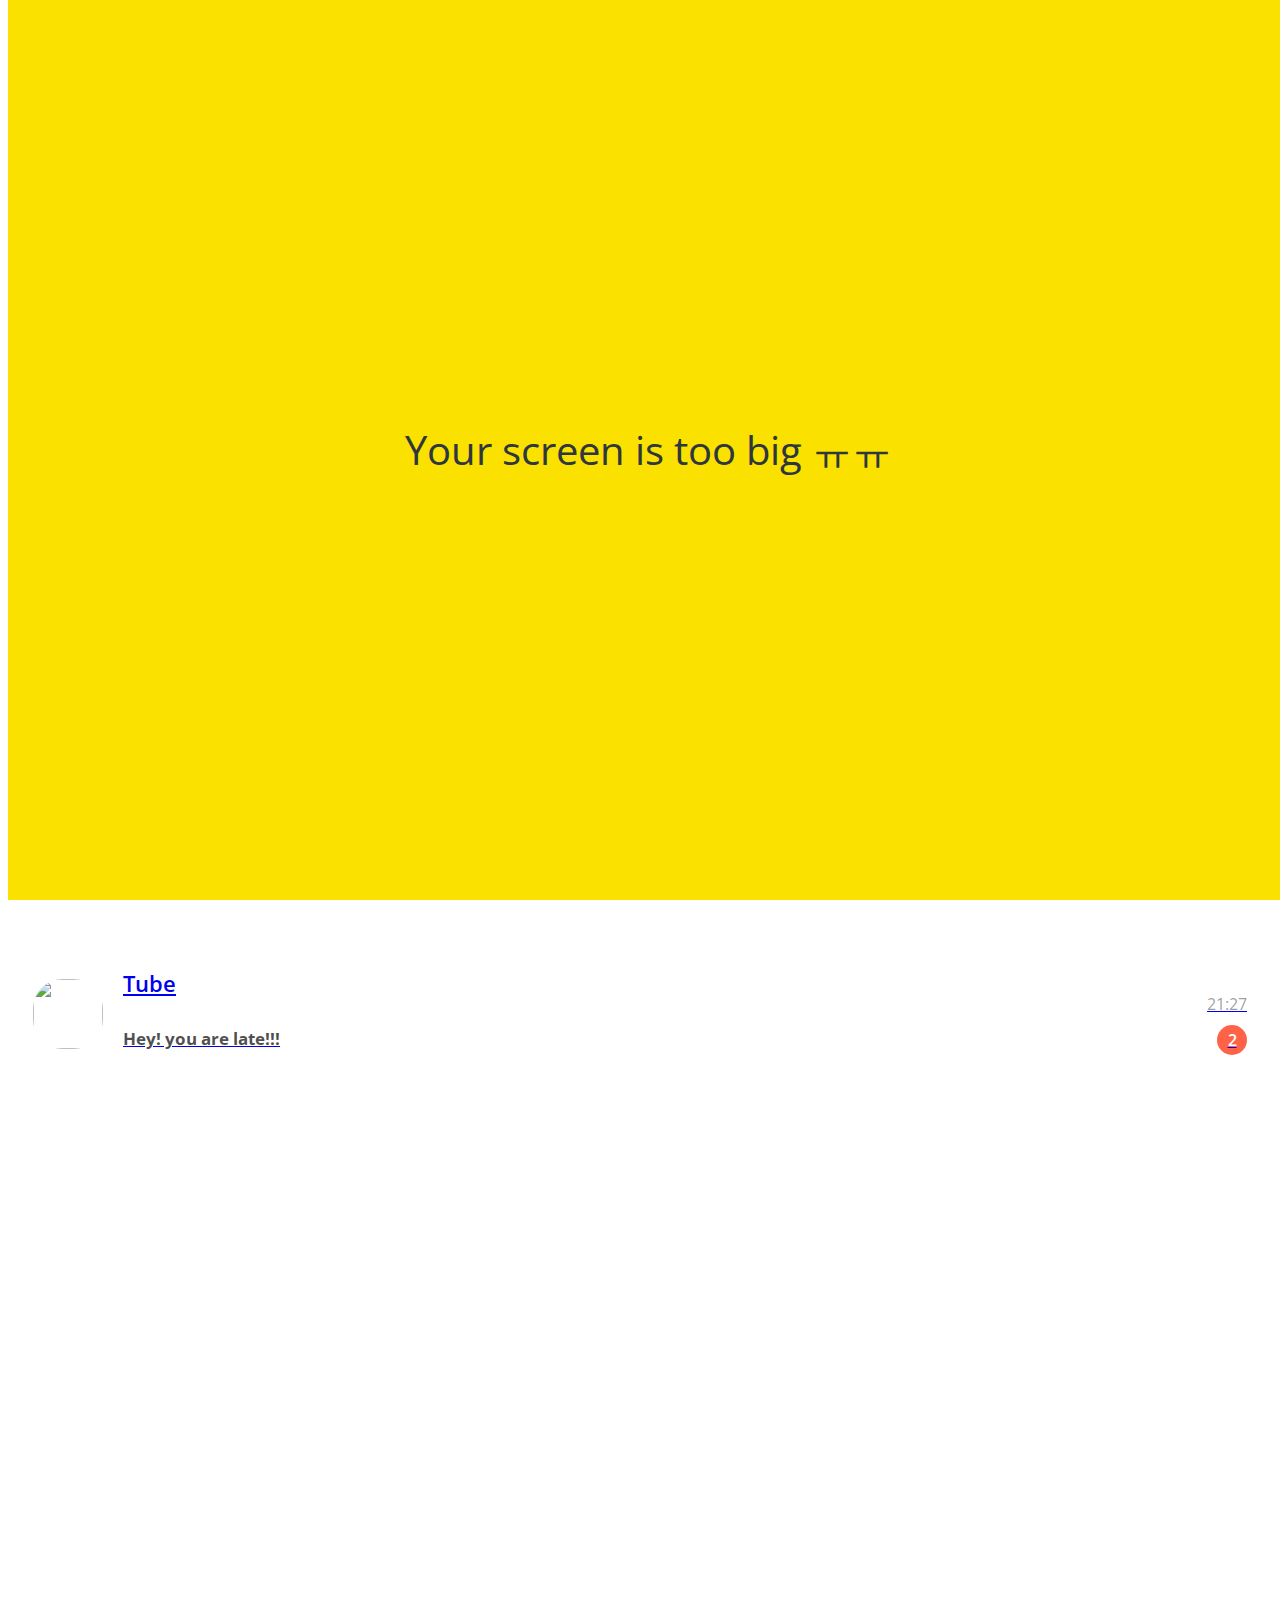
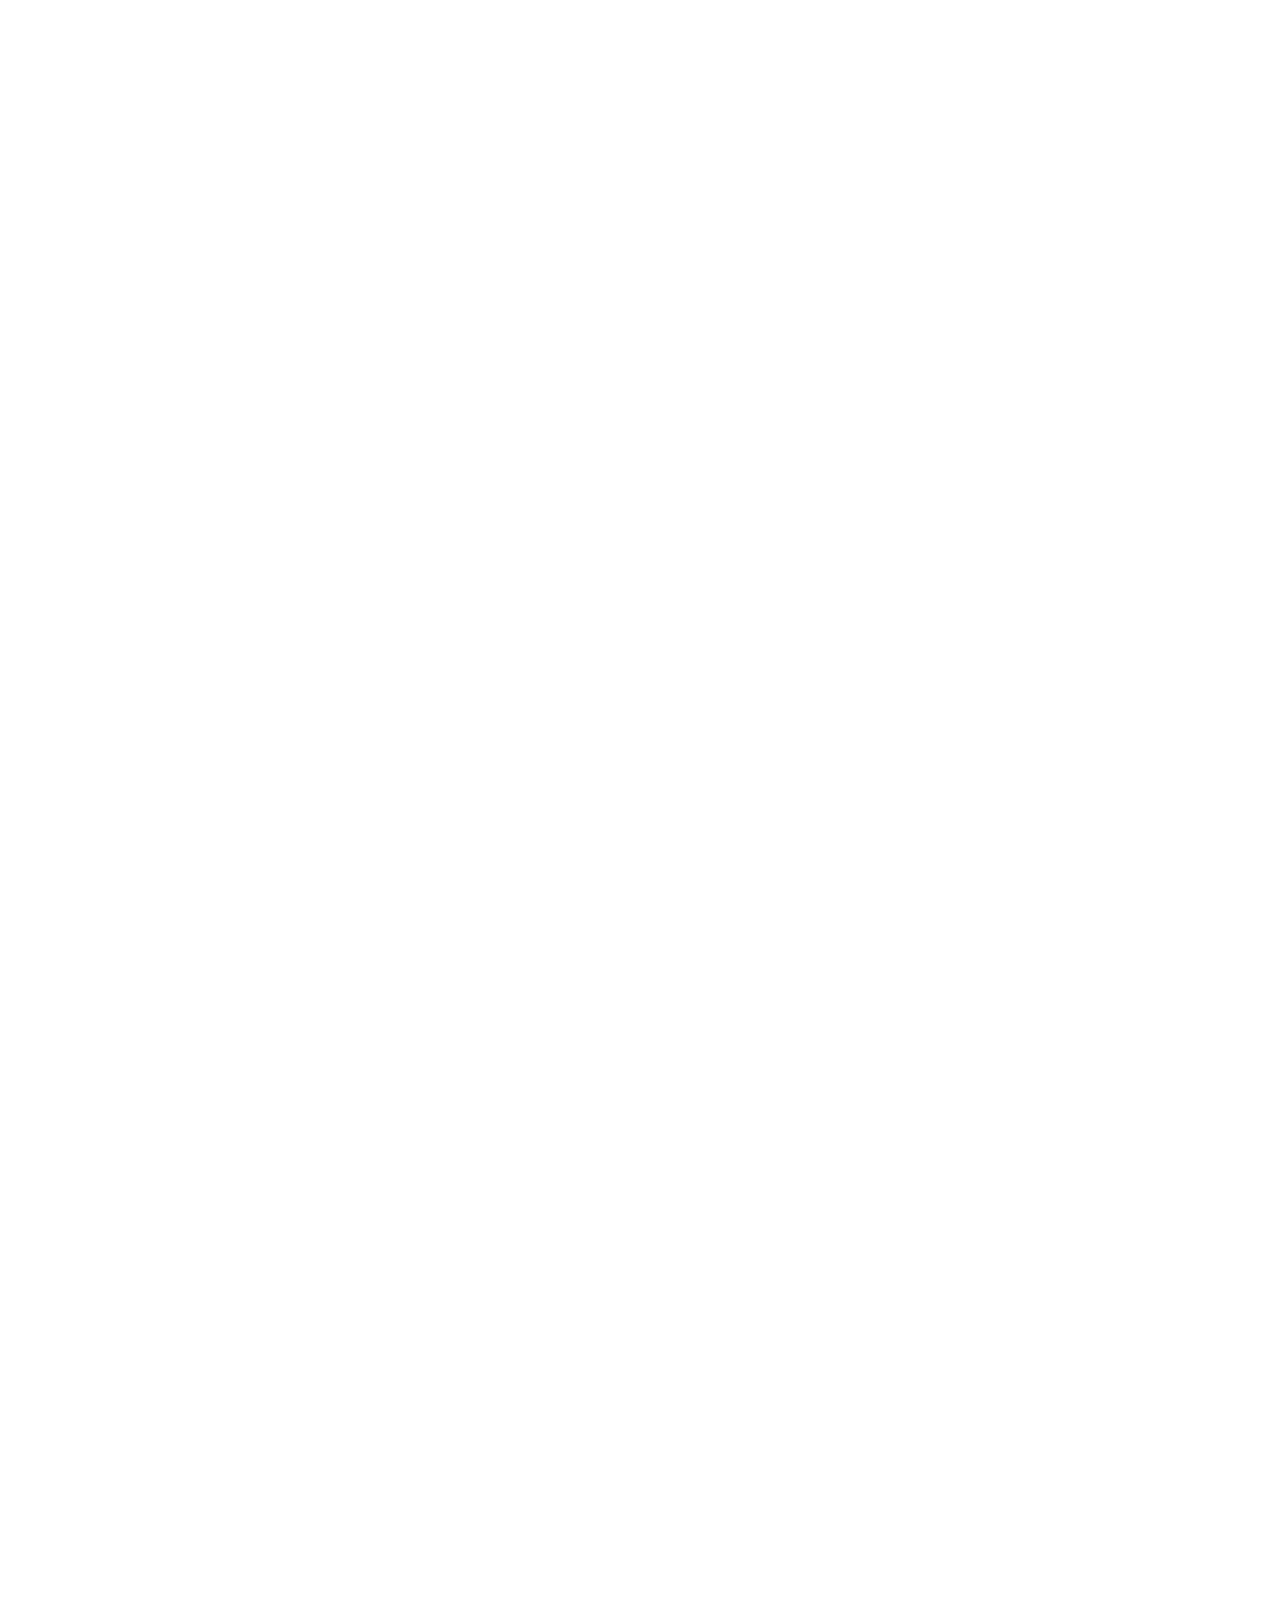
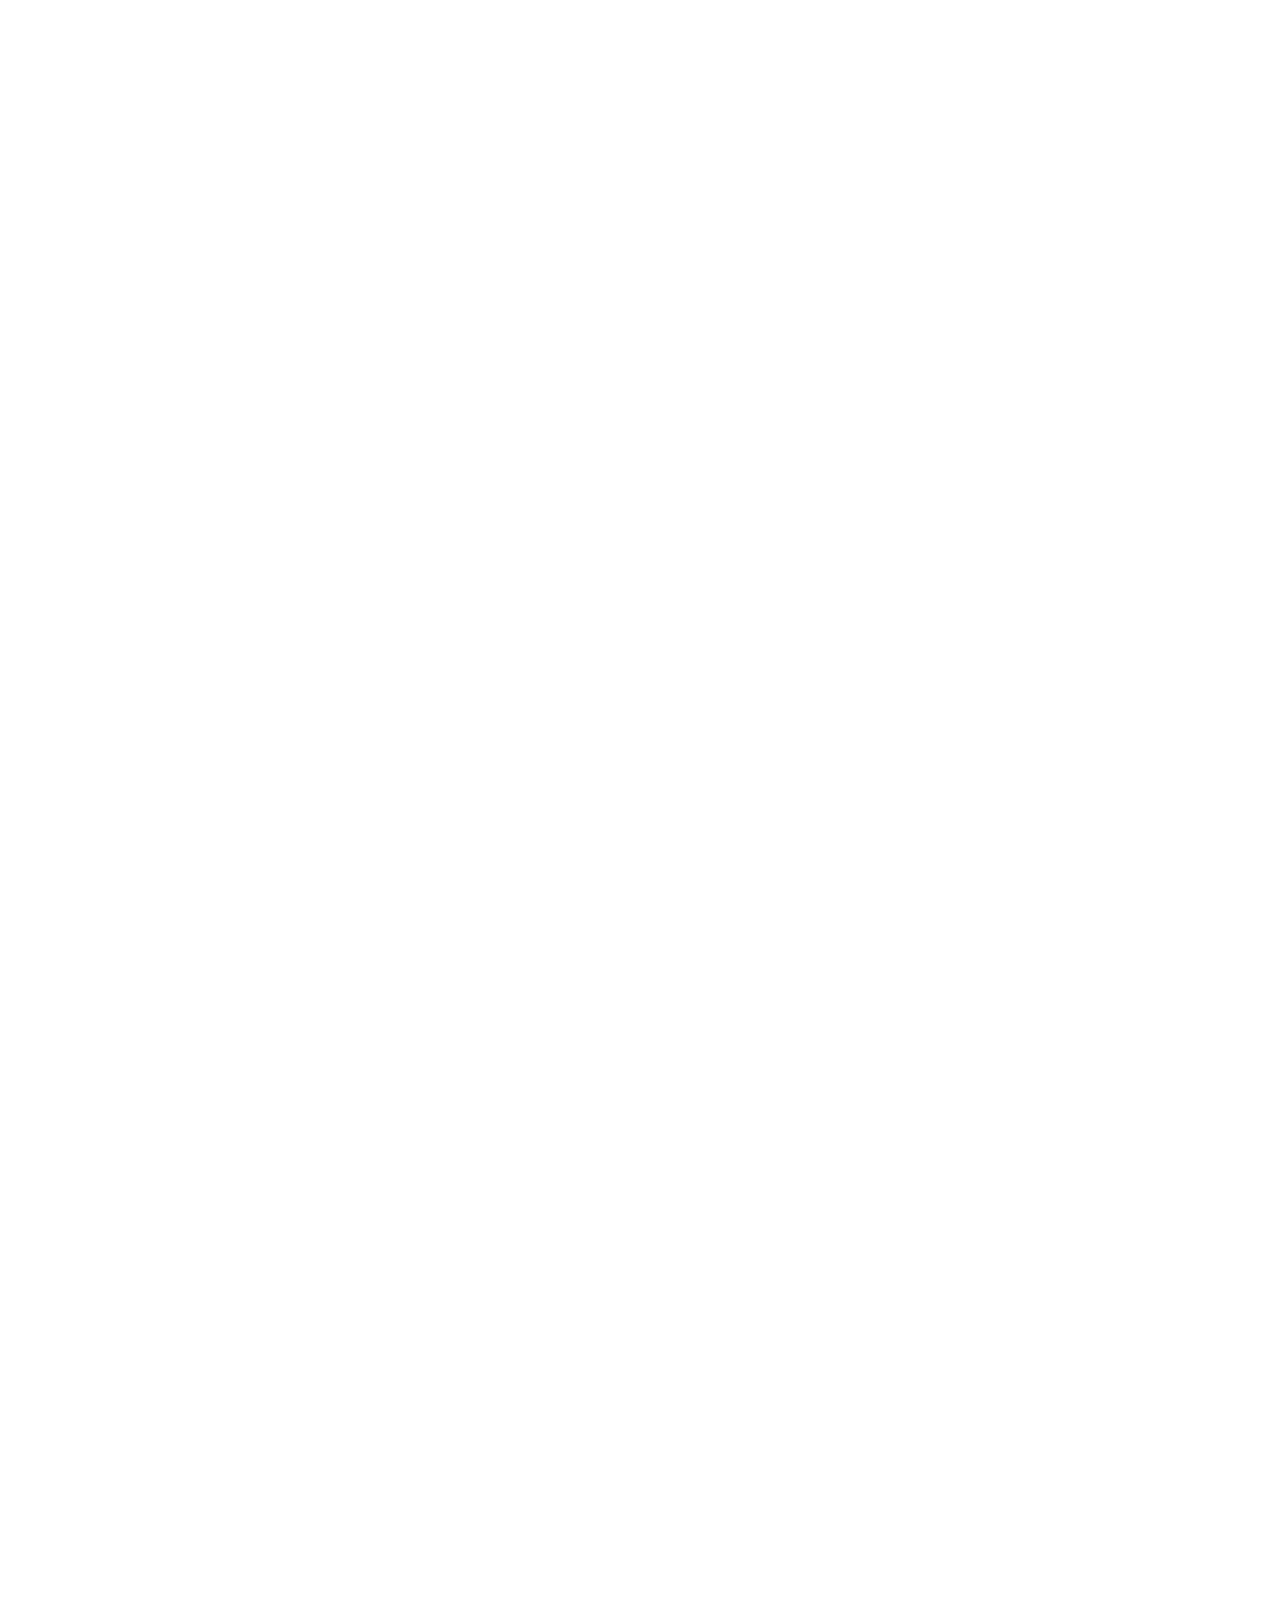
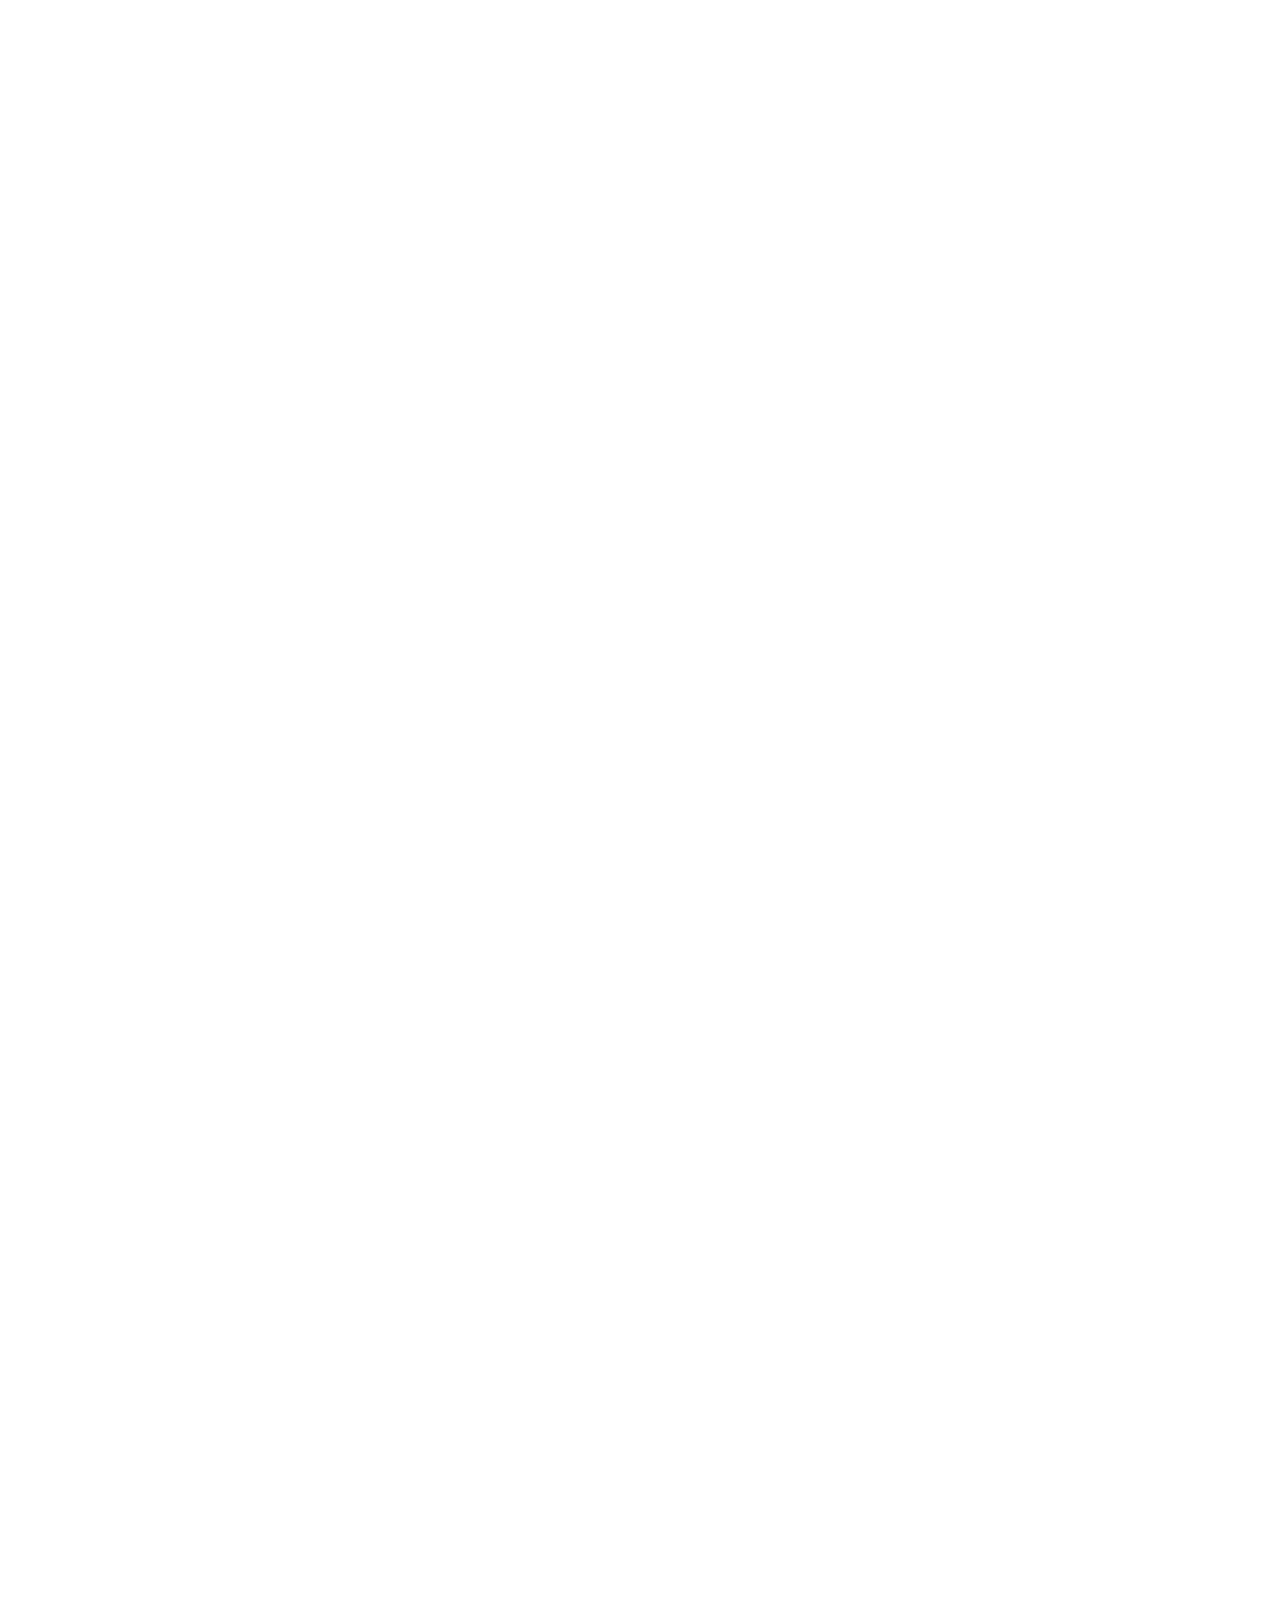
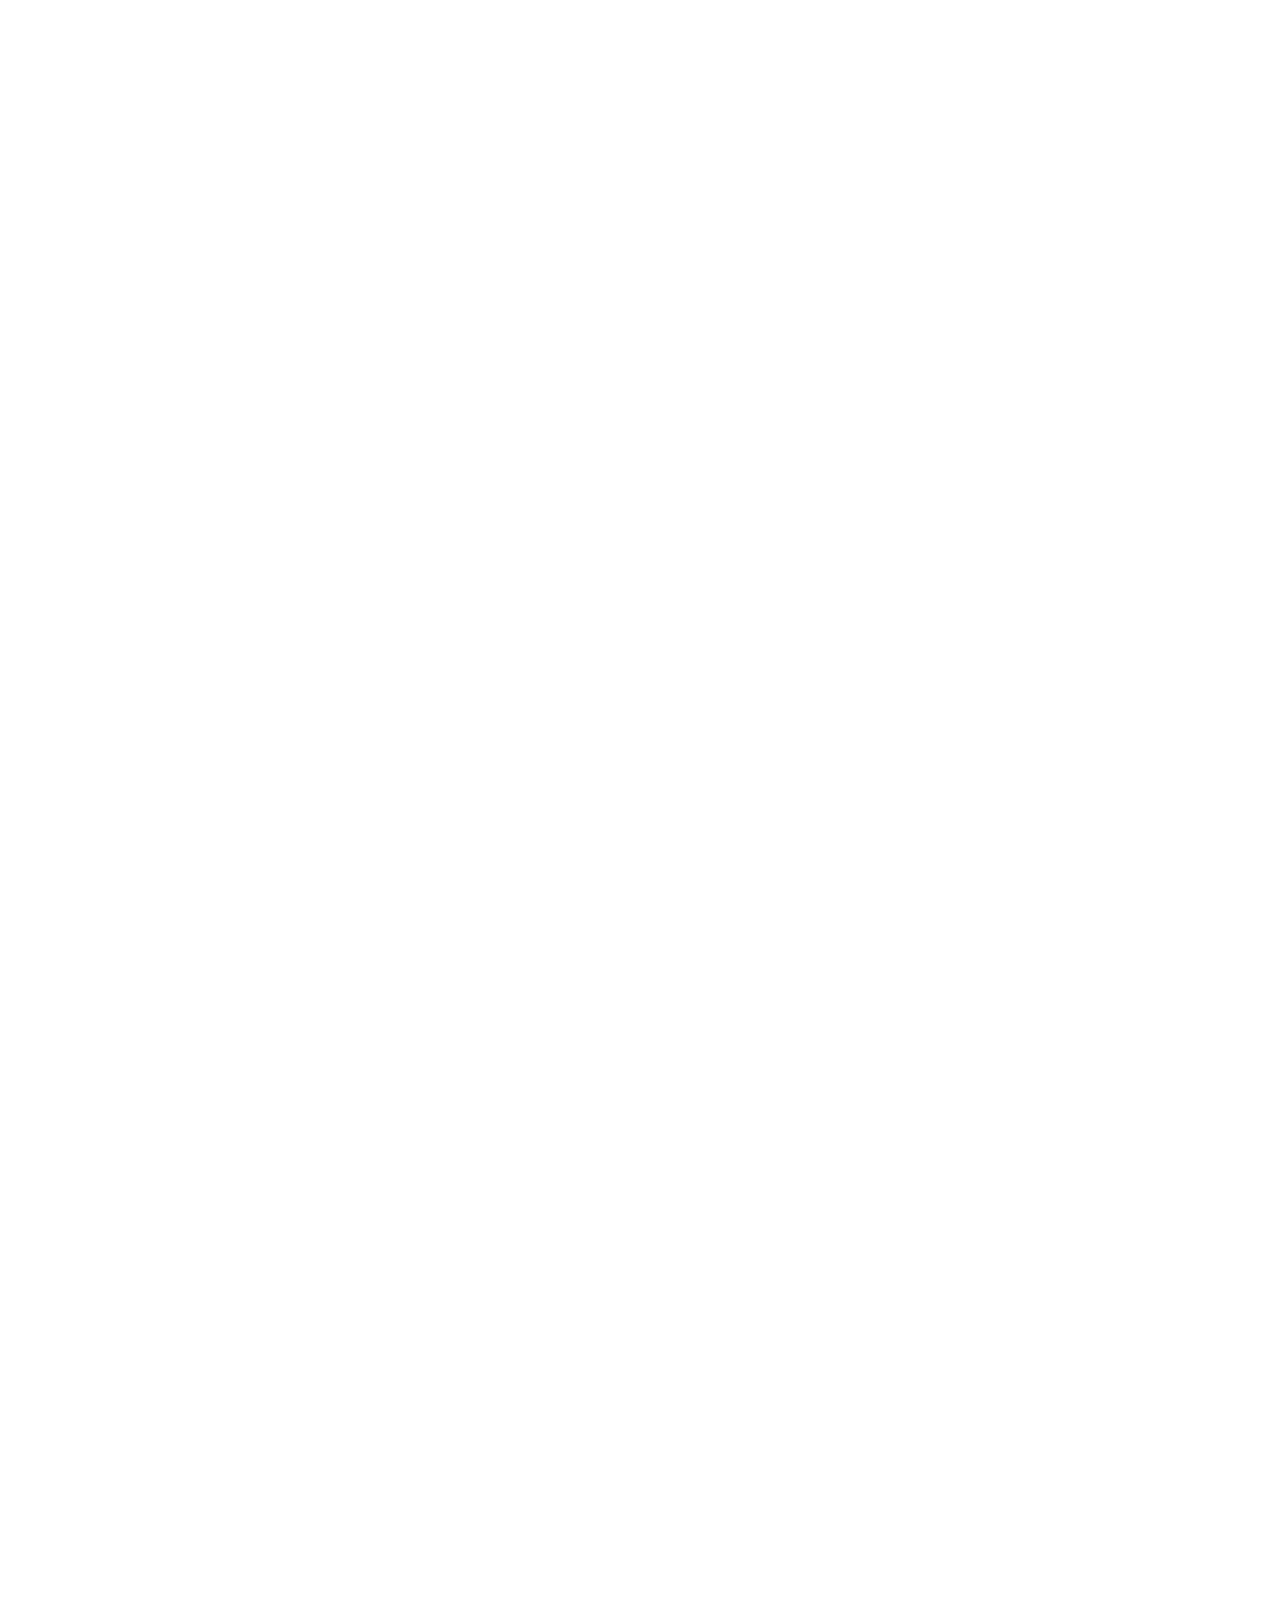
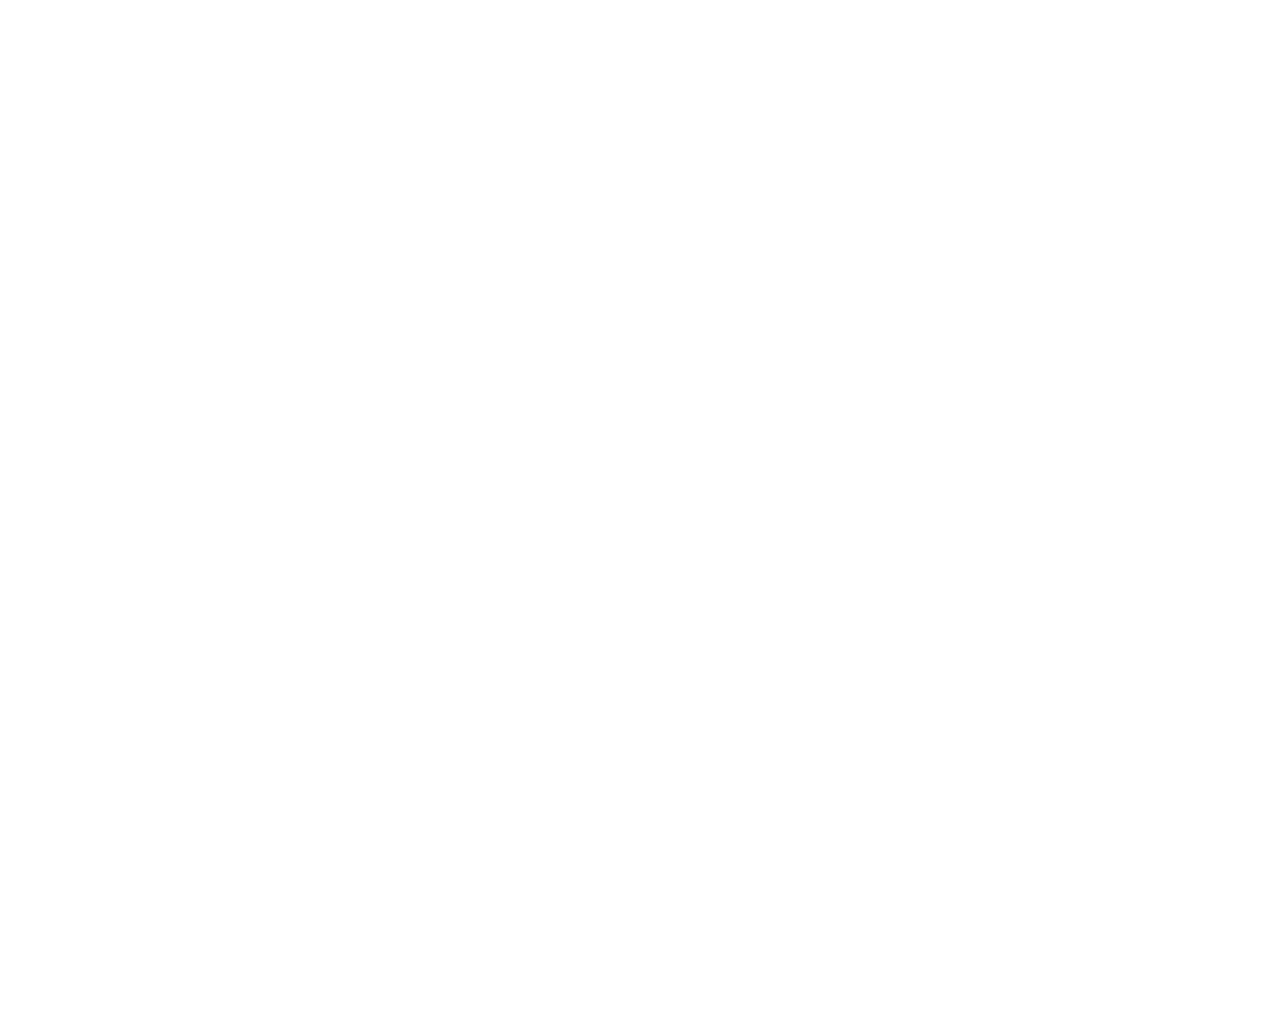
==== chats.html @ 5e5e89d9 "Challenge End" ====
<!DOCTYPE html>
<html lang="en">
  <head>
    <link rel="stylesheet" href="css/styles.css" />
    <meta charset="UTF-8" />
    <meta name="viewport" content="width=device-width, initial-scale=1.0" />
    <title>Chats - Kokoa Clone</title>
  </head>
  <body>
    <div class="status-bar">
      <div class="status-bar__column">
        <span>No Service</span>
        <i class="fas fa-wifi"></i>
      </div>
      <div class="status-bar__column">
        <span>18:43</span>
      </div>
      <div class="status-bar__column">
        <span>110%</span>
        <i class="fas fa-battery-full fa-2x"></i>
        <i class="fas fa-bolt"></i>
      </div>
    </div>

    <header class="screen-header">
      <h1 class="screen-header__title">Chats</h1>
      <div class="screen-header__icons">
        <span><i class="fas fa-search fa-lg"></i></span>
        <span><i class="far fa-comment-dots fa-lg"></i></span>
        <span><i class="fas fa-music fa-lg"></i></span>
        <span
          ><a href="settings.html"><i class="fas fa-cog fa-lg"></i></a
        ></span>
        <div class="screen-header__notice4"></div>
      </div>
    </header>

    <main class="main-screen">
      <a href="chat.html">
        <div class="user-component">
          <div class="user-component__column">
            <img
              src="https://monthly.chosun.com/up_fd/Mdaily/2017-09/bimg_thumb/2017042000056_0.jpg"
              class="user-component__avatar user-component__avatar"
            />
            <div class="user-component__text">
              <h4 class="user-component__title">Ryan</h4>
              <h6 class="user-component__subtitle">
                Please check My Kokoa Account Info
              </h6>
            </div>
          </div>
          <div class="user-component__column">
            <span class="user-component__time">21:22</span>
            <div class="badge">1</div>
          </div>
        </div>
      </a>

      <a href="chatapeach.html">
        <div class="user-component">
          <div class="user-component__column">
            <img
              src="https://t1.kakaocdn.net/friends/kfo-common/pcrtn/brand/thumb_apeachblossom.jpg"
              class="user-component__avatar user-component__avatar"
            />
            <div class="user-component__text">
              <h4 class="user-component__title">Apeach</h4>
              <h6 class="user-component__subtitle">What are you up to?</h6>
            </div>
          </div>
          <div class="user-component__column">
            <span class="user-component__time">21:24</span>
            <div class="badge">1</div>
          </div>
        </div>
      </a>

      <a href="chatmuji.html">
        <div class="user-component">
          <div class="user-component__column">
            <img
              src="https://lh3.googleusercontent.com/proxy/[base64]"
              class="user-component__avatar user-component__avatar"
            />
            <div class="user-component__text">
              <h4 class="user-component__title">Muji</h4>
              <h6 class="user-component__subtitle">Wake up!!</h6>
            </div>
          </div>
          <div class="user-component__column">
            <span class="user-component__time">21:25</span>
            <div class="badge">3</div>
          </div>
        </div>
      </a>

      <a href="chatneo.html">
        <div class="user-component">
          <div class="user-component__column">
            <img
              src="https://img1.daumcdn.net/thumb/R720x0.q80/?scode=mtistory2&fname=http%3A%2F%2Fcfile22.uf.tistory.com%2Fimage%2F997FA1335A0D1A8B0892DA"
              class="user-component__avatar user-component__avatar"
            />
            <div class="user-component__text">
              <h4 class="user-component__title">Neo</h4>
              <h6 class="user-component__subtitle">Where are you?</h6>
            </div>
          </div>
          <div class="user-component__column">
            <span class="user-component__time">21:26</span>
            <div class="badge">2</div>
          </div>
        </div>
      </a>

      <a href="chattube.html">
        <div class="user-component">
          <div class="user-component__column">
            <img
              src="https://i.pinimg.com/originals/e1/de/ff/e1deff96462bdb20f3c3c5ed6ba44d2f.jpg"
              class="user-component__avatar user-component__avatar"
            />
            <div class="user-component__text">
              <h4 class="user-component__title">Tube</h4>
              <h6 class="user-component__subtitle">Hey! you are late!!!</h6>
            </div>
          </div>
          <div class="user-component__column">
            <span class="user-component__time">21:27</span>
            <div class="badge">2</div>
          </div>
        </div>
      </a>
    </main>

    <nav class="nav">
      <ul class="nav__list">
        <li class="nav_btn">
          <a class="nav__link" href="friends.html"
            ><i class="far fa-user fa-2x"></i
          ></a>
        </li>
        <li class="nav_btn">
          <a class="nav__link" href="chats.html">
            <span class="nav__notification badge">1</span
            ><i class="fas fa-comment fa-2x"></i
          ></a>
        </li>
        <li class="nav_btn">
          <a class="nav__link" href="find.html"
            ><i class="fas fa-search fa-2x"></i
          ></a>
        </li>
        <li class="nav_btn">
          <a class="nav__link" href="more.html">
            <div class="nav__notice"></div>
            <i class="fas fa-ellipsis-h fa-2x"></i
          ></a>
        </li>
      </ul>
    </nav>

    <div id="no-mobile">
      <span>Your screen is too big ㅠㅠ</span>
    </div>
    <script
      src="https://kit.fontawesome.com/06fe2b83de.js"
      crossorigin="anonymous"
    ></script>
  </body>
</html>
---- css/styles.css ----
@import url("https://fonts.googleapis.com/css2?family=Open+Sans:wght@400;600&display=swap");

@import "reset.css";
@import "variables.css";

/* Components */
@import "components/status-bar.css";
@import "components/nav-bar.css";
@import "components/screen-header.css";
@import "components/alt-screen-header.css";
@import "components/user-component.css";
@import "components/badge.css";
@import "components/icon-row.css";
@import "components/no-mobile.css";

/* Screens */
@import "screens/login.css";
@import "screens/friends.css";
@import "screens/find.css";
@import "screens/more.css";
@import "screens/chat.css";

body {
  color: #2e363e;
  font-family: "Open Sans", sans-serif;
  height: 1000vh;
}
.main-screen {
  padding: 0px var(--horizontal-space);
}
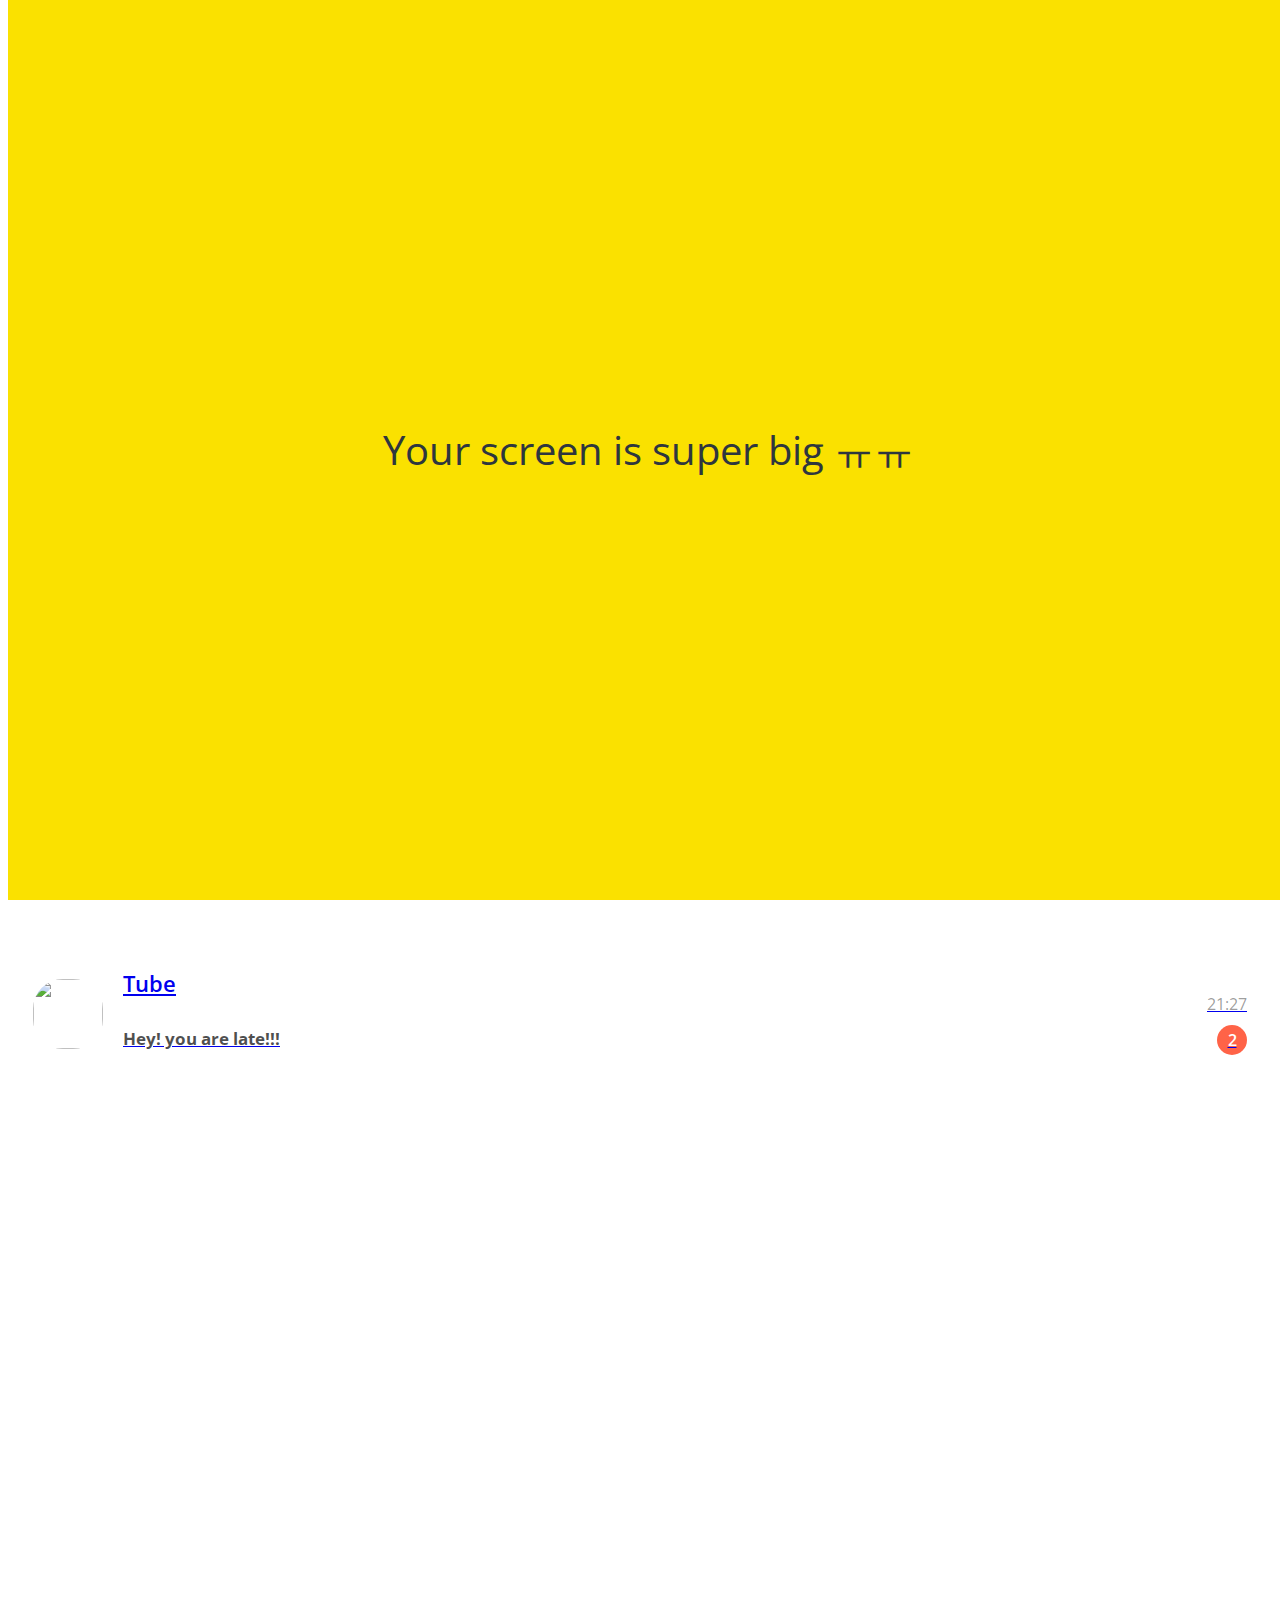
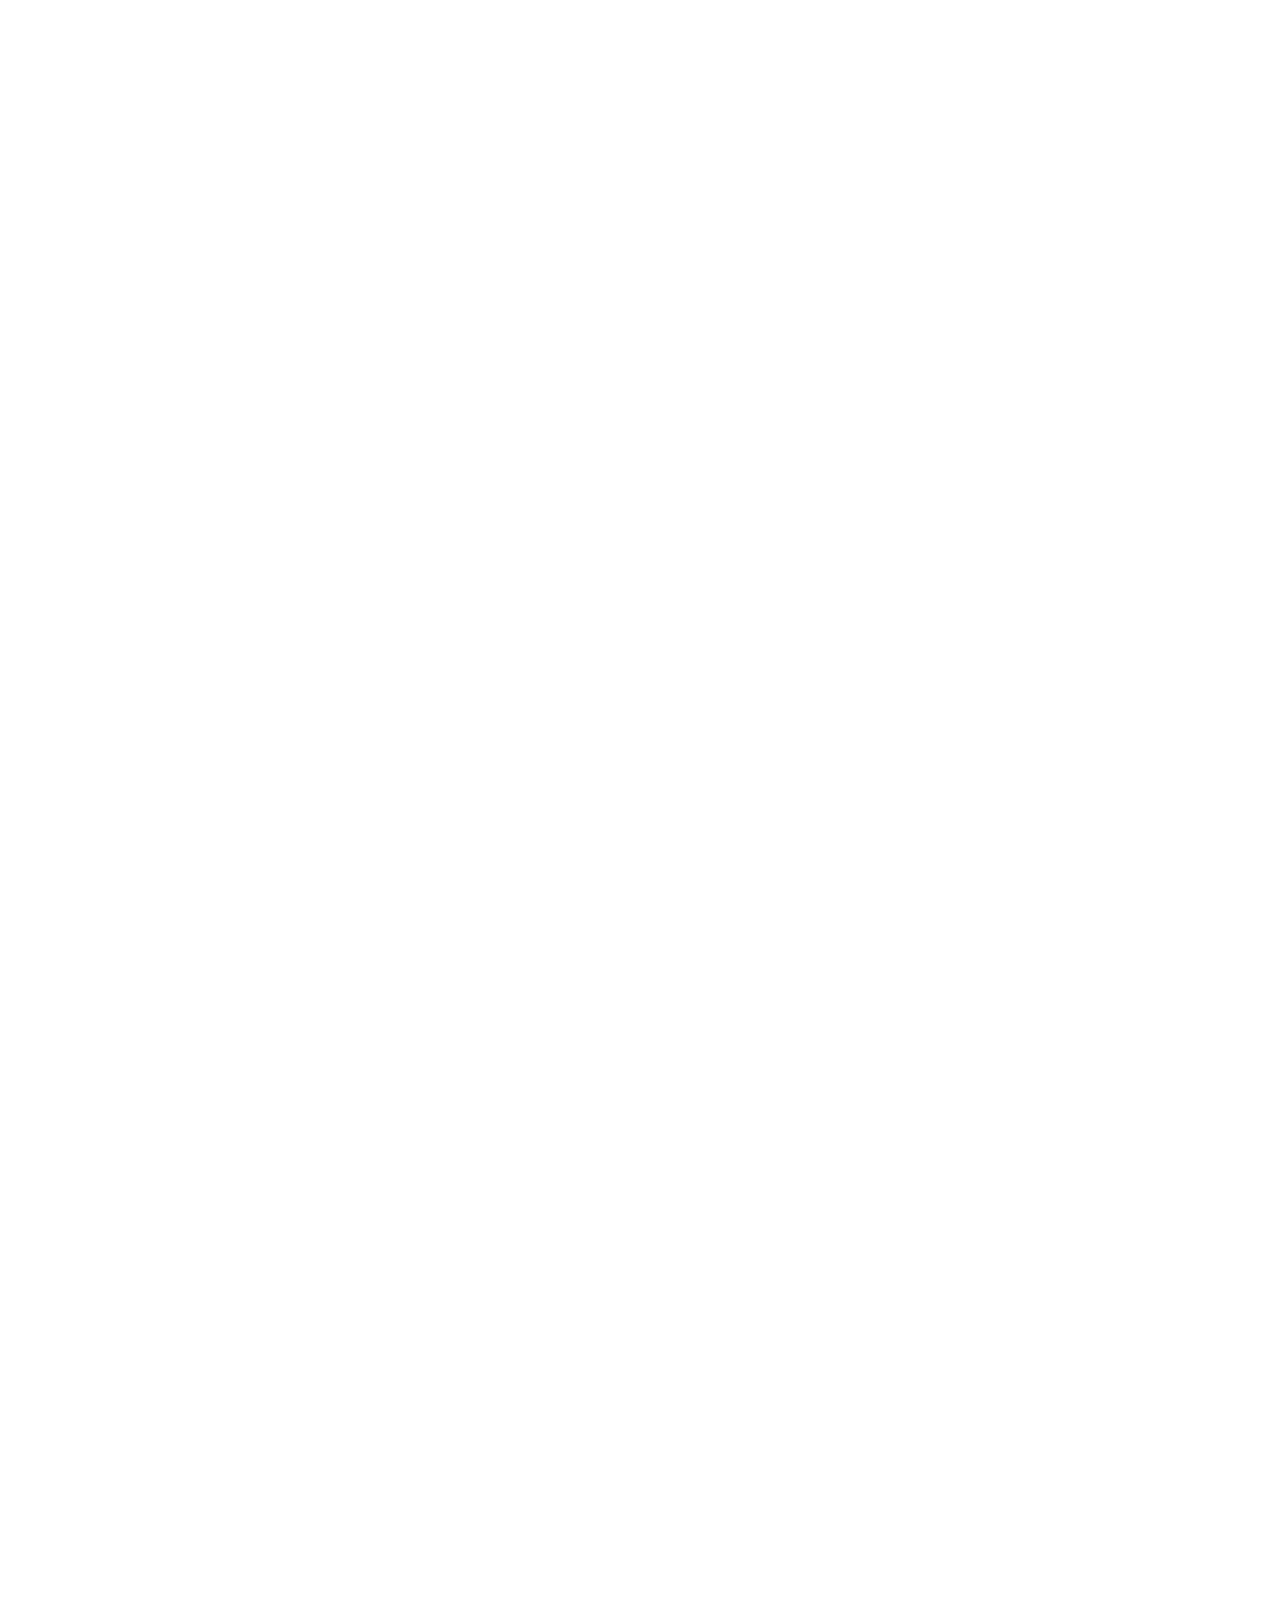
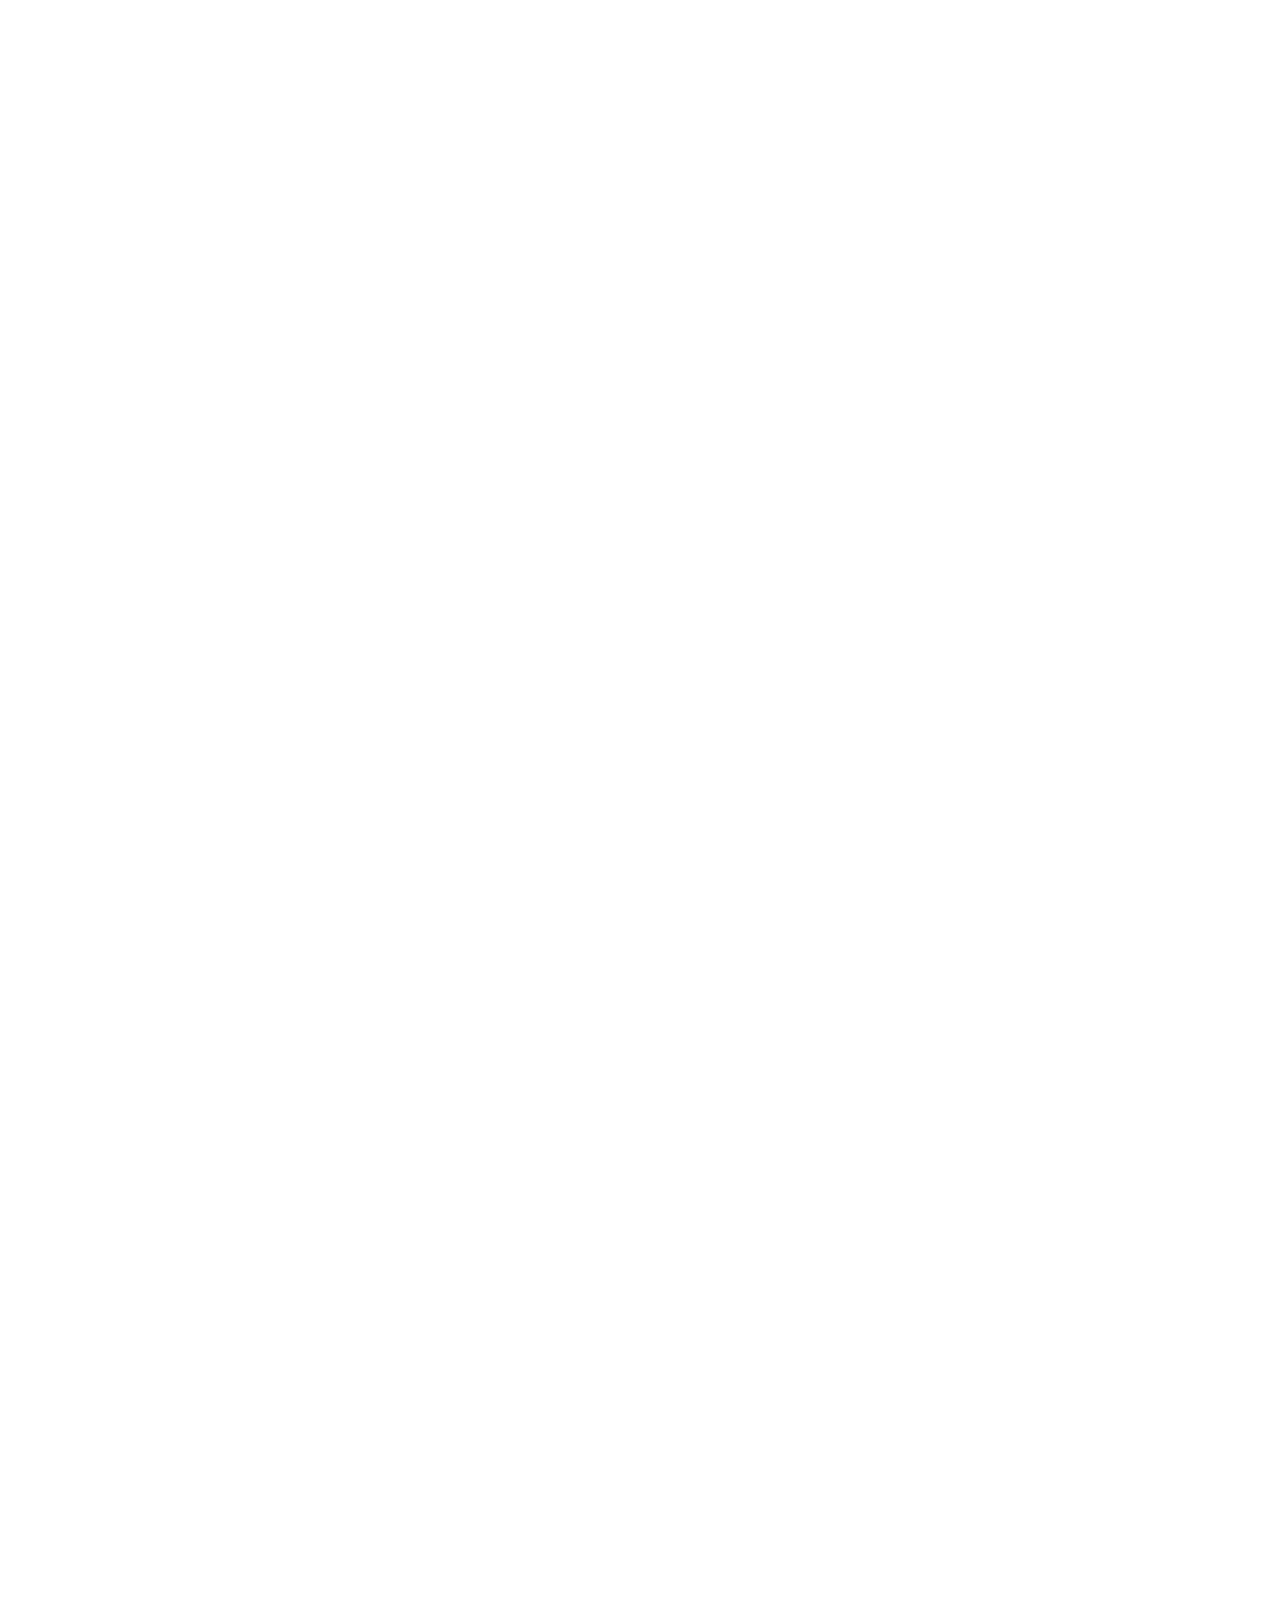
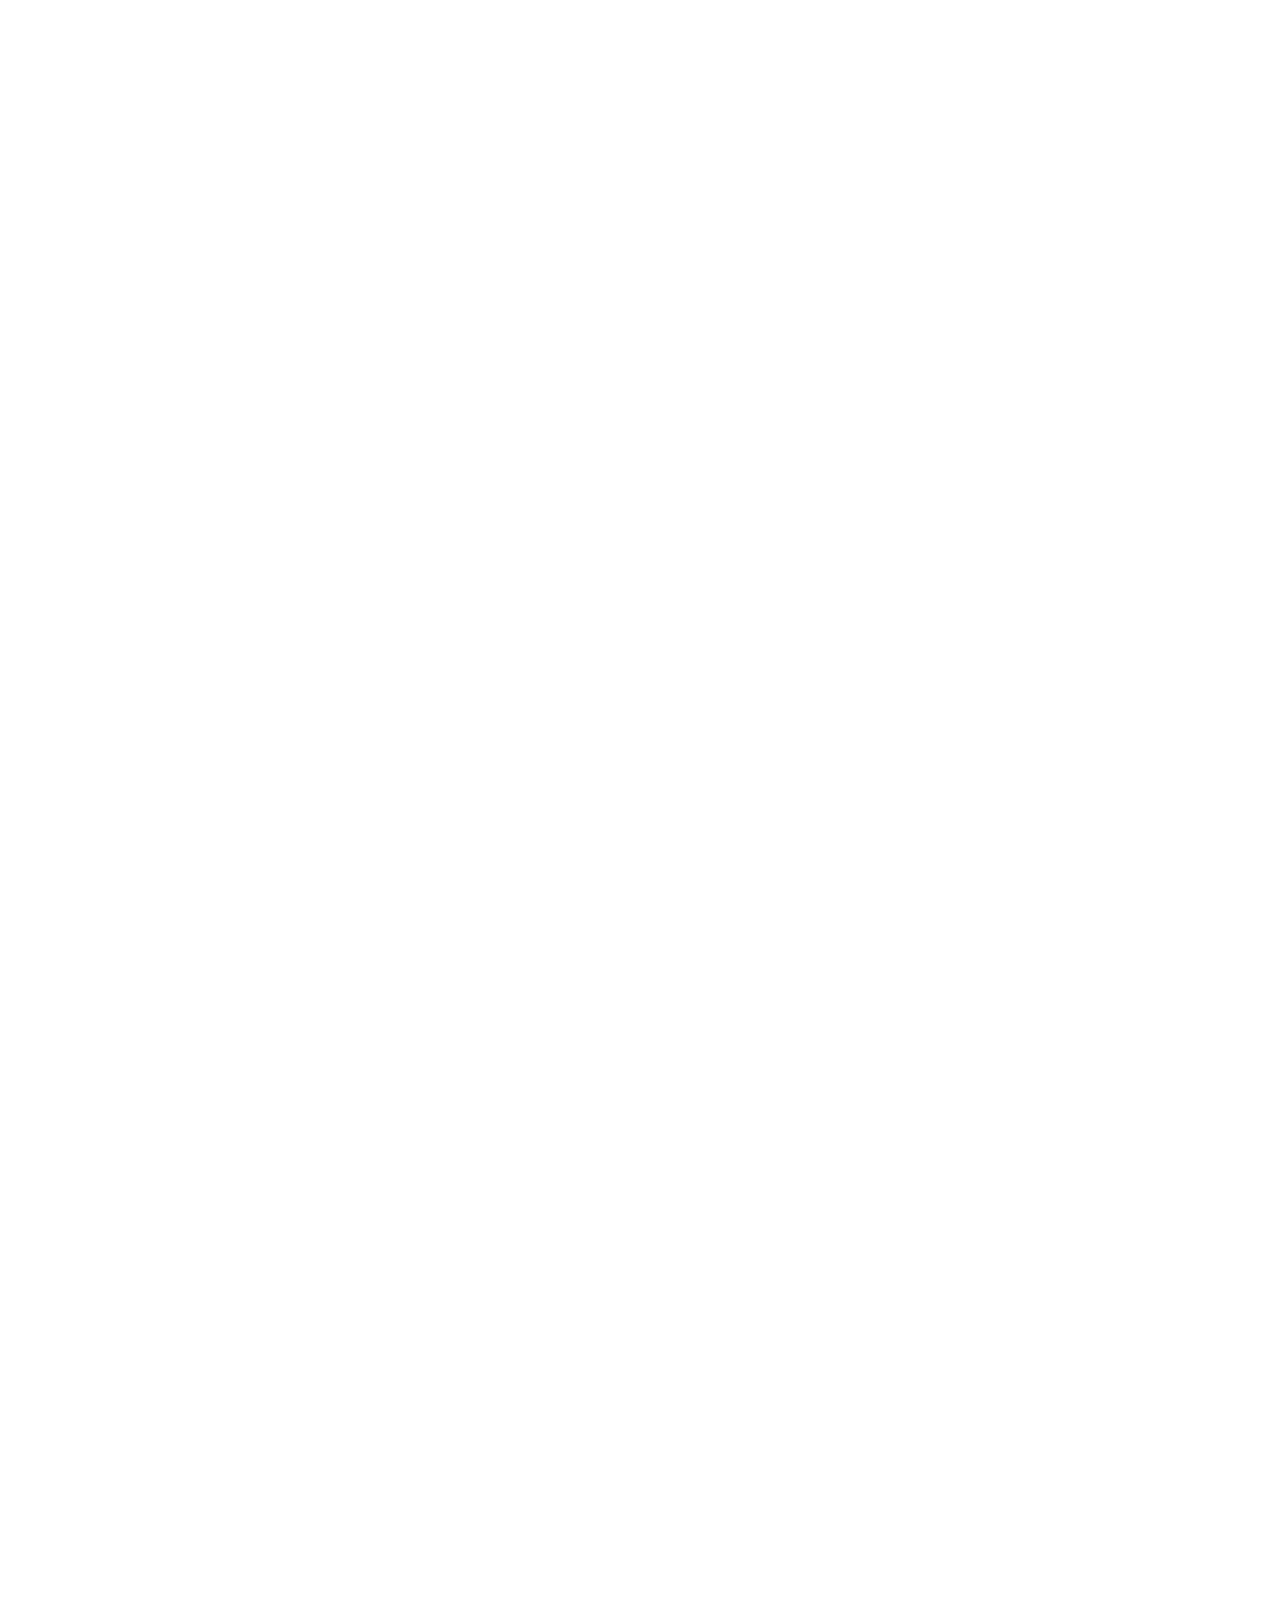
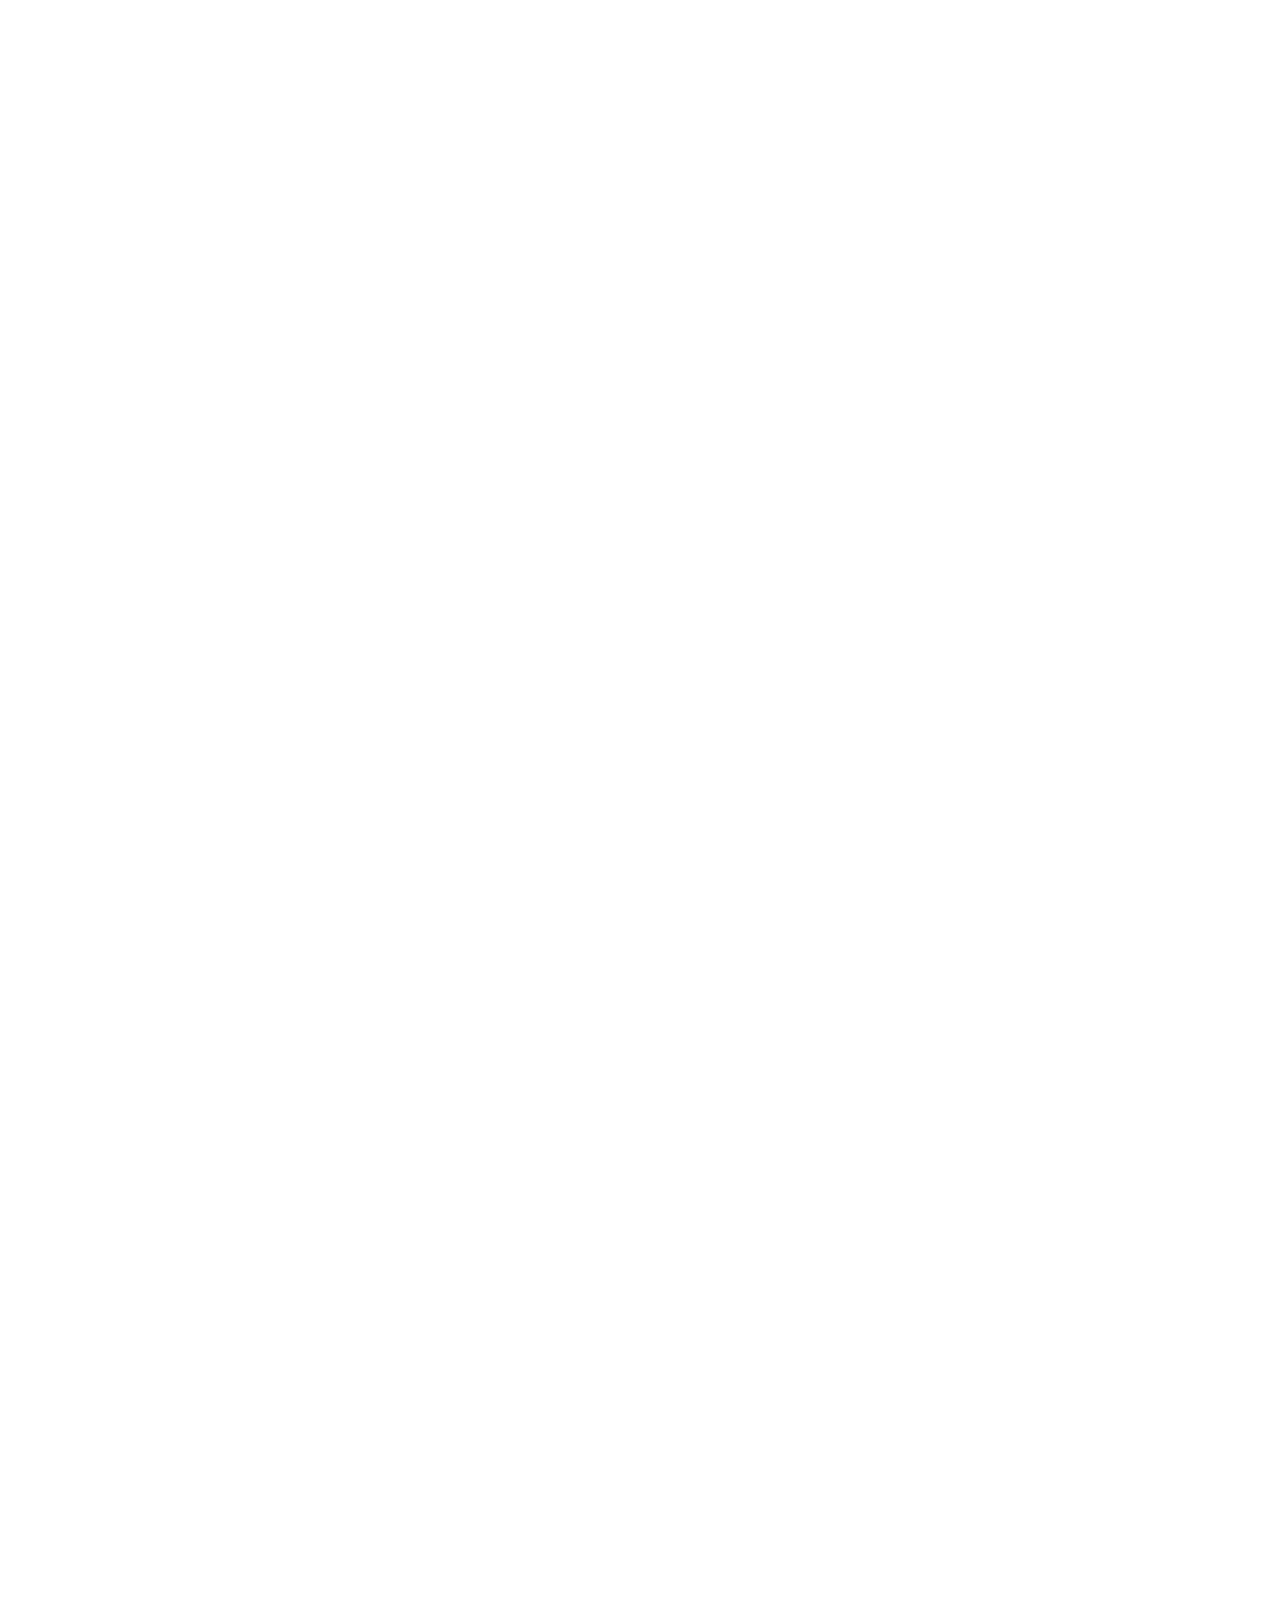
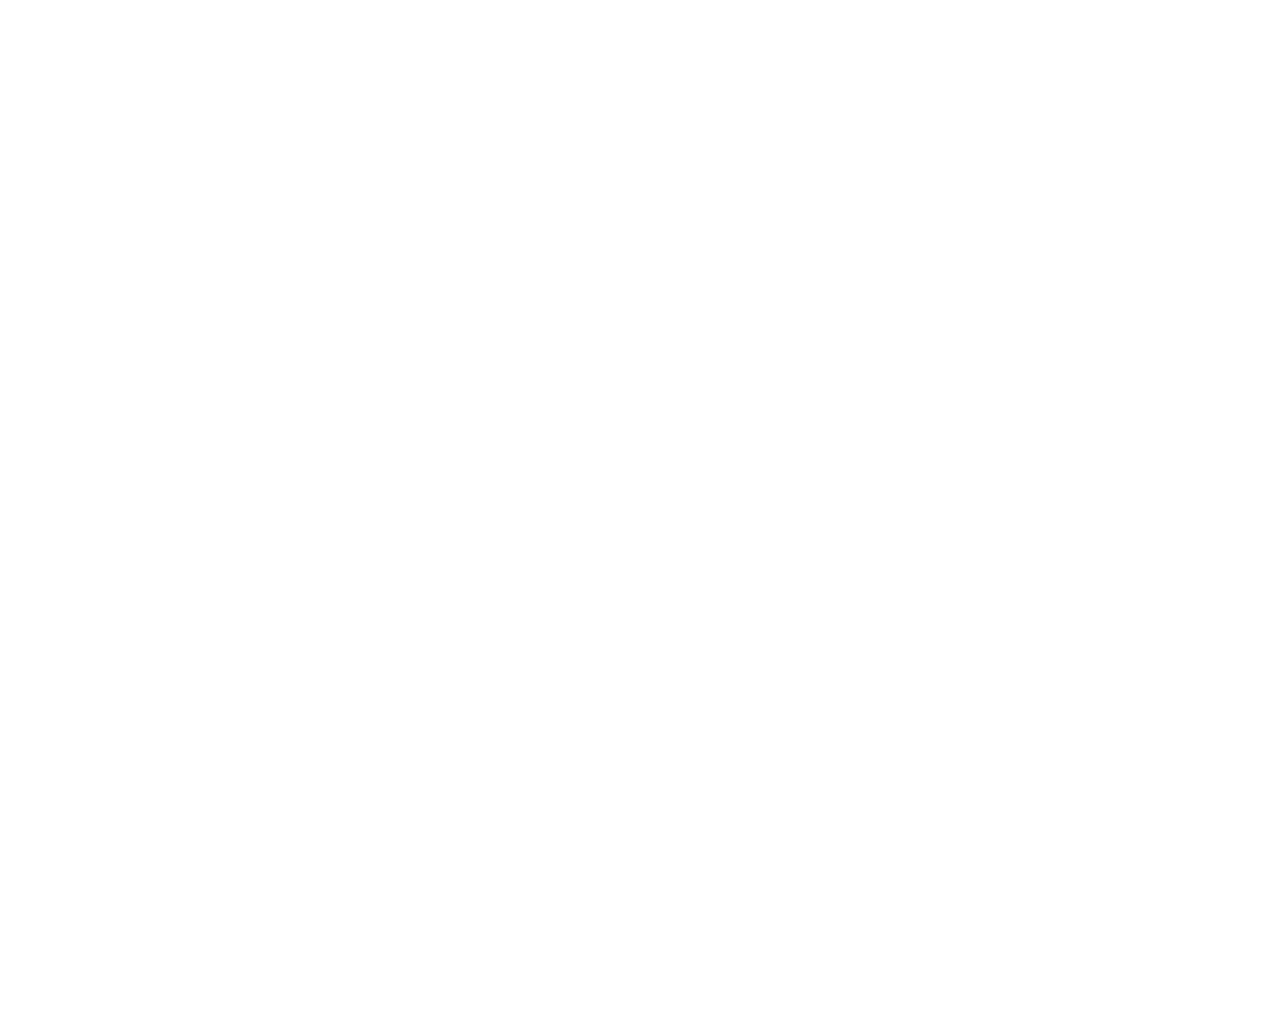
==== commit 4ba29e41: "Challenge End" ====
--- a/chats.html
+++ b/chats.html
@@ -162,7 +162,7 @@
     </nav>
 
     <div id="no-mobile">
-      <span>Your screen is too big ㅠㅠ</span>
+      <span>Your screen is super big ㅠㅠ</span>
     </div>
     <script
       src="https://kit.fontawesome.com/06fe2b83de.js"
